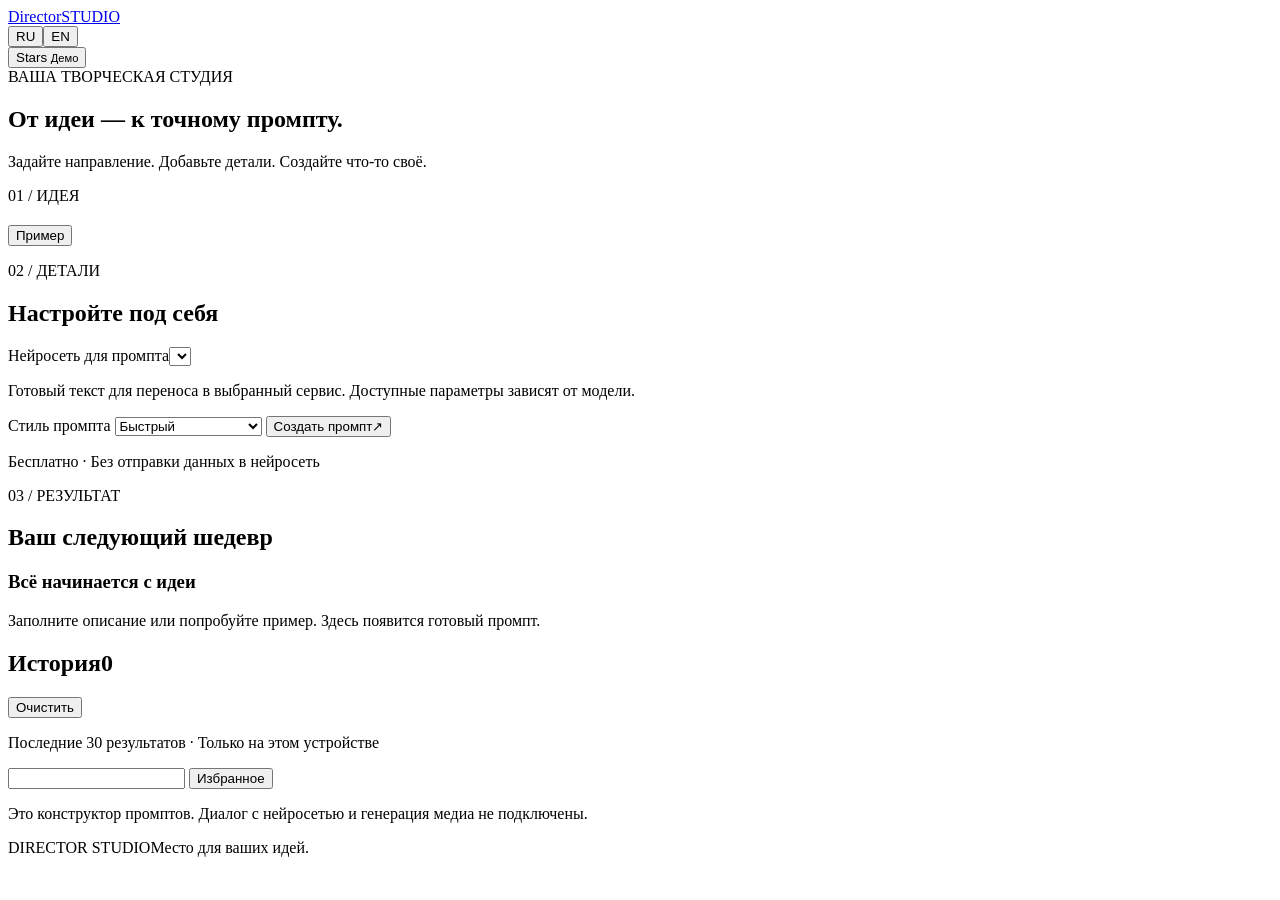
==== source/index.html @ af9faf60 "Update Director Studio Mini App prompt tools" ====
<!doctype html>
<html lang="ru">
  <head>
    <meta charset="utf-8" />
    <meta
      name="viewport"
      content="width=device-width, initial-scale=1, viewport-fit=cover"
    />
    <meta name="theme-color" content="#101222" />
    <meta
      name="description"
      content="Director Studio — your creative prompt workspace."
    />
    <title>Director Studio</title>
    <link rel="stylesheet" href="styles.css" />
    <script src="https://telegram.org/js/telegram-web-app.js" defer></script>
    <script src="app.js" defer></script>
  </head>
  <body>
    <div class="ambient" aria-hidden="true"><i></i><i></i><i></i></div>
    <div class="shell">
      <header class="topbar glass">
        <a class="brand" href="#"
          ><span class="brand-icon" data-icon="aperture"></span
          ><span>Director<span class="brand-sub">STUDIO</span></span></a
        >
        <div class="header-actions">
          <div class="language" aria-label="Language">
            <button type="button" data-lang="ru">RU</button
            ><button type="button" data-lang="en">EN</button>
          </div>
          <button class="stars-button" id="stars-open">
            <span data-icon="star"></span
            ><span>Stars <small data-i18n="demo">Демо</small></span>
          </button>
        </div>
      </header>
      <main>
        <section class="intro">
          <div class="eyebrow">
            <span class="status-dot"></span
            ><span data-i18n="eyebrow">ВАША ТВОРЧЕСКАЯ СТУДИЯ</span>
          </div>
          <h1 data-i18n="headline">От идеи — к точному промпту.</h1>
          <p data-i18n="intro">
            Задайте направление. Добавьте детали. Создайте что-то своё.
          </p>
        </section>
        <nav id="modes" class="mode-nav glass" aria-label="Режимы"></nav>
        <div class="workspace">
          <form id="prompt-form" novalidate>
            <section class="glass panel mode-panel" id="brief-panel">
              <div class="section-heading">
                <div>
                  <div class="eyebrow" data-i18n="step1">01 / ИДЕЯ</div>
                  <h2 id="mode-title"></h2>
                </div>
                <button type="button" class="quiet-button" id="random">
                  <span data-icon="shuffle"></span
                  ><span data-i18n="example">Пример</span>
                </button>
              </div>
              <p class="hint" id="mode-hint"></p>
              <div id="brief-fields"></div>
            </section>
            <section class="glass panel mode-panel">
              <div class="section-heading">
                <div>
                  <div class="eyebrow" data-i18n="step2">02 / ДЕТАЛИ</div>
                  <h2 data-i18n="settings">Настройте под себя</h2>
                </div>
                <span class="section-symbol" data-icon="sliders"></span>
              </div>
              <div id="settings-fields" class="field-grid"></div>
            </section>
            <section class="glass panel target-panel">
              <label for="target" data-i18n="target"
                >Нейросеть для промпта</label
              ><select id="target"></select>
              <p class="hint" data-i18n="targetHint">
                Готовый текст для переноса в выбранный сервис. Доступные
                параметры зависят от модели.
              </p>
            </section>
            <div class="generate-wrap">
              <label for="prompt-style" data-i18n="promptStyle">Стиль промпта</label>
              <select id="prompt-style">
                <option value="quick" data-i18n="quick">Быстрый</option>
                <option value="pro" data-i18n="pro">Профессиональный</option>
                <option value="creative" data-i18n="creative">Креативный</option>
              </select>
              <button class="primary" id="generate" type="submit">
                <span data-icon="sparkles"></span
                ><span data-i18n="generate">Создать промпт</span
                ><span class="arrow">↗</span>
              </button>
              <p class="micro" data-i18n="localHint">
                Бесплатно · Без отправки данных в нейросеть
              </p>
            </div>
          </form>
          <aside class="result-column">
            <section
              class="glass panel result-panel"
              id="result-panel"
              aria-labelledby="result-heading"
            >
              <div class="section-heading">
                <div>
                  <div class="eyebrow" data-i18n="step3">03 / РЕЗУЛЬТАТ</div>
                  <h2 id="result-heading" data-i18n="result">
                    Ваш следующий шедевр
                  </h2>
                </div>
                <span class="section-symbol" data-icon="document"></span>
              </div>
              <div id="empty-result">
                <div class="empty-art" data-icon="sparkles"></div>
                <h3 data-i18n="emptyTitle">Всё начинается с идеи</h3>
                <p data-i18n="emptyHint">
                  Заполните описание или попробуйте пример. Здесь появится
                  готовый промпт.
                </p>
                <div class="empty-lines" aria-hidden="true">
                  <i></i><i></i><i></i>
                </div>
              </div>
              <div id="result-content" hidden>
                <div class="result-meta">
                  <span id="result-badge" class="badge"></span
                  ><span id="char-count" class="micro"></span>
                </div>
                <label class="sr-only" for="output" data-i18n="resultText"
                  >Текст промпта</label
                ><textarea
                  id="output"
                  rows="14"
                  readonly
                  spellcheck="false"
                  maxlength="60000"
                ></textarea>
                <div class="result-actions">
                  <button type="button" id="edit" class="secondary">
                    <span data-icon="edit"></span
                    ><span data-i18n="edit">Редактировать</span></button
                  ><button type="button" id="copy" class="secondary accent">
                    <span data-icon="copy"></span
                    ><span data-i18n="copy">Копировать</span>
                  </button>
                </div>
                <button type="button" class="secondary ai-improve" id="improve" data-i18n="improve" hidden>Улучшить с ИИ</button>
                <p class="micro" data-i18n="editHint">
                  Изменения автоматически сохраняются в истории.
                </p>
              </div>
            </section>
            <section class="glass panel history-panel">
              <div class="section-heading">
                <h2>
                  <span data-icon="history"></span
                  ><span data-i18n="history">История</span
                  ><span class="count" id="history-count">0</span>
                </h2>
                <button
                  type="button"
                  id="clear-history"
                  class="text-button"
                  data-i18n="clear"
                >
                  Очистить
                </button>
              </div>
              <p class="micro" data-i18n="historyHint">
                Последние 30 результатов · Только на этом устройстве
              </p>
              <div class="library-controls">
                <input type="search" id="history-search" data-label="searchPrompts" />
                <button type="button" class="secondary" id="favorites-filter" aria-pressed="false" data-i18n="favorites">Избранное</button>
              </div>
              <div id="history-list"></div>
            </section>
            <p class="connection-note">
              <span data-icon="shield"></span
              ><span data-i18n="connectionHint"
                >Это конструктор промптов. Диалог с нейросетью и генерация медиа
                не подключены.</span
              >
            </p>
          </aside>
        </div>
      </main>
      <footer>
        <span>DIRECTOR STUDIO</span
        ><span data-i18n="footer">Место для ваших идей.</span>
      </footer>
    </div>
    <dialog id="stars-dialog" class="glass">
      <div class="section-heading">
        <h2><span data-icon="star"></span> Telegram Stars</h2>
        <button class="icon-button" id="stars-close" data-label="close">
          <span data-icon="close"></span>
        </button>
      </div>
      <span class="badge" data-i18n="demoOnly">Демонстрационный интерфейс</span>
      <p data-i18n="starsHint">
        Реальная оплата не подключена. Пакеты ниже — только макет: Stars не
        списываются и не начисляются. Генерация промптов бесплатна.
      </p>
      <div class="packages">
        <button disabled>
          25 XTR<span data-i18n="unavailable">Недоступно</span></button
        ><button disabled>
          100 XTR<span data-i18n="unavailable">Недоступно</span>
        </button>
      </div>
      <p class="micro" data-i18n="starsBackend">
        Покупки станут доступны после подключения платёжного сервера бота.
      </p>
    </dialog>
    <dialog id="confirm-dialog" class="glass">
      <h2 data-i18n="clearQuestion">Удалить всю историю?</h2>
      <p data-i18n="clearHint">
        Сохранённые результаты будут удалены с этого устройства. Черновики
        останутся.
      </p>
      <div class="result-actions">
        <button id="cancel-clear" class="secondary" data-i18n="cancel">
          Отмена</button
        ><button id="confirm-clear" class="secondary danger" data-i18n="delete">
          Удалить
        </button>
      </div>
    </dialog>
    <div id="toast" role="status" aria-live="polite"></div>
    <noscript
      >Для Director Studio нужен JavaScript. Director Studio requires
      JavaScript.</noscript
    >
  </body>
</html>
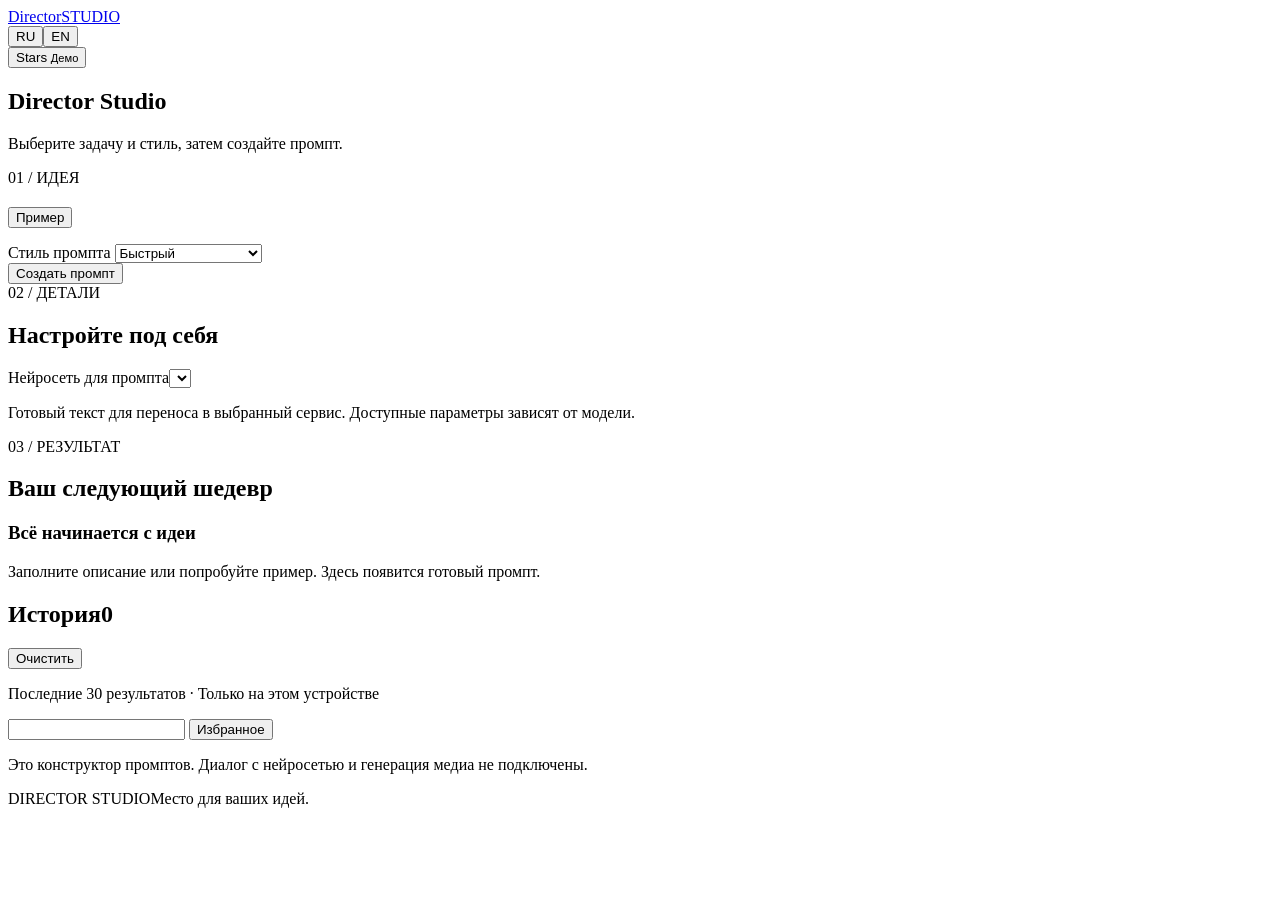
==== commit 49483d10: "Bring prompt style and creation into the main panel" ====
--- a/source/index.html
+++ b/source/index.html
@@ -37,14 +37,8 @@
       </header>
       <main>
         <section class="intro">
-          <div class="eyebrow">
-            <span class="status-dot"></span
-            ><span data-i18n="eyebrow">ВАША ТВОРЧЕСКАЯ СТУДИЯ</span>
-          </div>
-          <h1 data-i18n="headline">От идеи — к точному промпту.</h1>
-          <p data-i18n="intro">
-            Задайте направление. Добавьте детали. Создайте что-то своё.
-          </p>
+          <h1>Director Studio</h1>
+          <p data-i18n="workspaceIntro">Выберите задачу и стиль, затем создайте промпт.</p>
         </section>
         <nav id="modes" class="mode-nav glass" aria-label="Режимы"></nav>
         <div class="workspace">
@@ -62,6 +56,19 @@
               </div>
               <p class="hint" id="mode-hint"></p>
               <div id="brief-fields"></div>
+              <div class="generate-wrap prompt-toolbar">
+                <div>
+                  <label for="prompt-style" data-i18n="promptStyle">Стиль промпта</label>
+                  <select id="prompt-style">
+                    <option value="quick" data-i18n="quick">Быстрый</option>
+                    <option value="pro" data-i18n="pro">Профессиональный</option>
+                    <option value="creative" data-i18n="creative">Креативный</option>
+                  </select>
+                </div>
+                <button class="primary" id="generate" type="submit">
+                  <span data-icon="sparkles"></span><span data-i18n="generate">Создать промпт</span>
+                </button>
+              </div>
             </section>
             <section class="glass panel mode-panel">
               <div class="section-heading">
@@ -82,22 +89,6 @@
                 параметры зависят от модели.
               </p>
             </section>
-            <div class="generate-wrap">
-              <label for="prompt-style" data-i18n="promptStyle">Стиль промпта</label>
-              <select id="prompt-style">
-                <option value="quick" data-i18n="quick">Быстрый</option>
-                <option value="pro" data-i18n="pro">Профессиональный</option>
-                <option value="creative" data-i18n="creative">Креативный</option>
-              </select>
-              <button class="primary" id="generate" type="submit">
-                <span data-icon="sparkles"></span
-                ><span data-i18n="generate">Создать промпт</span
-                ><span class="arrow">↗</span>
-              </button>
-              <p class="micro" data-i18n="localHint">
-                Бесплатно · Без отправки данных в нейросеть
-              </p>
-            </div>
           </form>
           <aside class="result-column">
             <section
